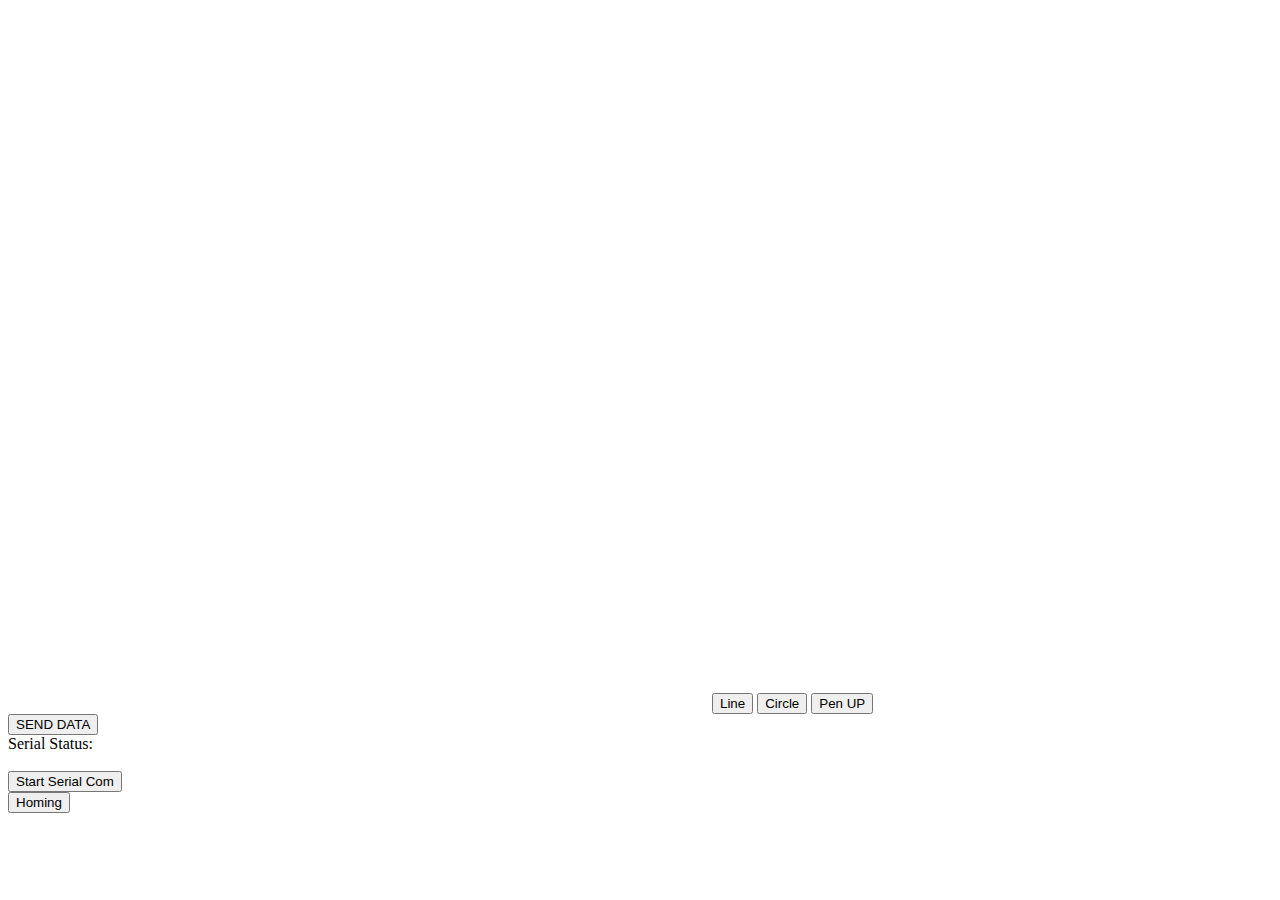
==== layout/index.html @ 051b1122 "Merge branch 'main' of https://github.com/dede-amdp/robotics1_proj" ====
<!DOCTYPE html>
<html lang="en">
<title>Robotics M1 Project</title>

<head>
    <link rel="stylesheet" href="/style.css" />
    <script type="text/javascript" src="/eel.js"></script>
    <script type="text/javascript" src="/cnv.js" defer></script>
    <script type="text/javascript" src="/manipulator.js" defer></script>
    <script type="text/javascript" src="/main.js" defer></script>
    
    <!--<script type="text/javascript" src="/p5.min.js" defer></script> -->
</head>

<body>
    <!--<h1>Hello, Trajectory Test :D</h1>-->
    <canvas id="input_canvas" width="700" , height="700"></canvas>
    <button class="button-styled" id="line-btn">Line</button>
    <button class="button-styled" id="circle-btn">Circle</button>
    <button class="button-styled" id="penup-btn">Pen UP</button><br>
    <button id="send_data_btn" class="button-styled">SEND DATA</button><br>
    <div class="status-led">Serial Status: <span class="status offline" id="status-dot"></span></div><br>
    <button id="start-serial-btn" class="button-styled">Start Serial Com</button><br>
    <button id="homing-btn" class="button-styled">Homing</button><br>
</body>

</html>
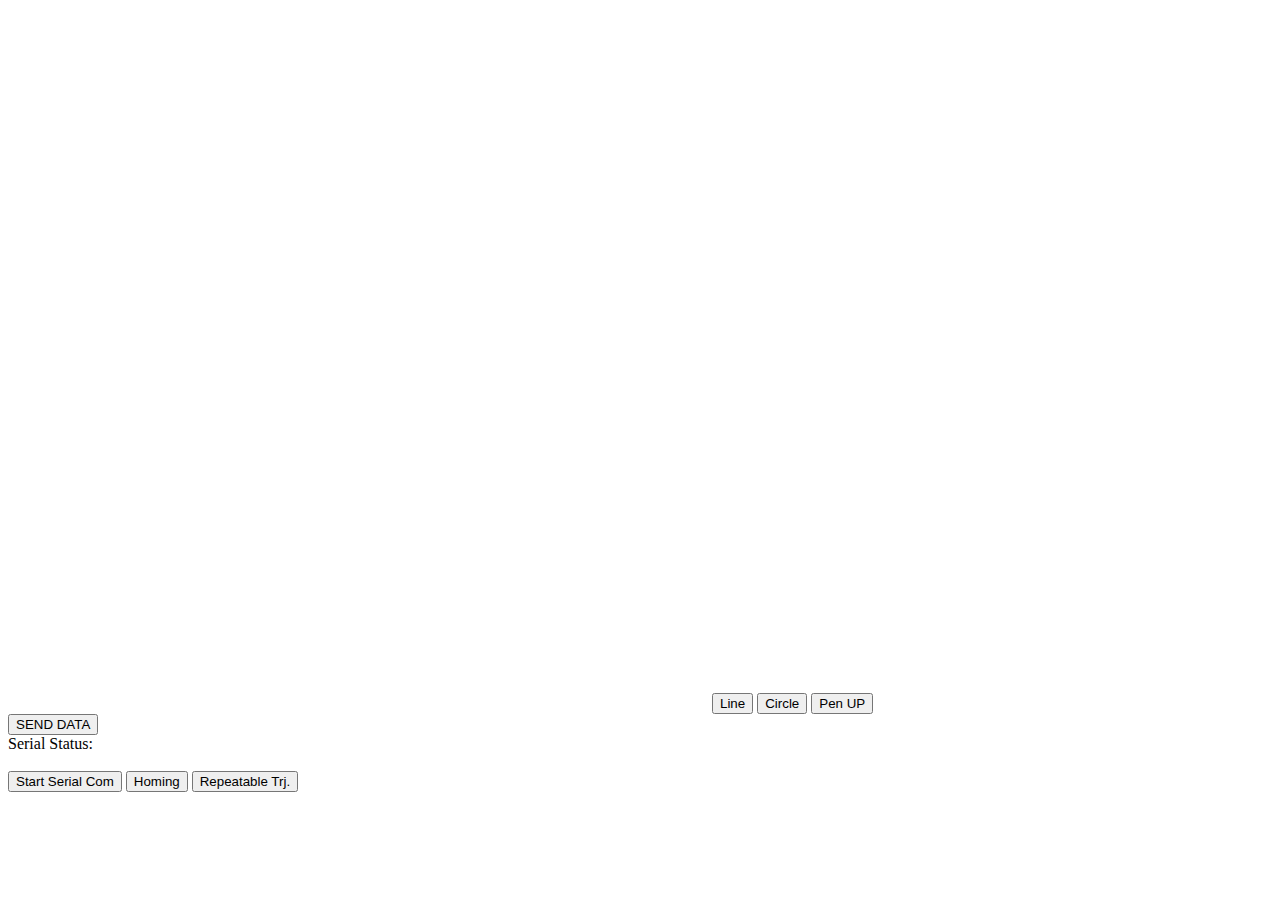
==== commit 4fa967dc: "Added repeatable trajectory button" ====
--- a/layout/index.html
+++ b/layout/index.html
@@ -20,8 +20,9 @@
     <button class="button-styled" id="penup-btn">Pen UP</button><br>
     <button id="send_data_btn" class="button-styled">SEND DATA</button><br>
     <div class="status-led">Serial Status: <span class="status offline" id="status-dot"></span></div><br>
-    <button id="start-serial-btn" class="button-styled">Start Serial Com</button><br>
-    <button id="homing-btn" class="button-styled">Homing</button><br>
+    <button id="start-serial-btn" class="button-styled">Start Serial Com</button>
+    <button id="homing-btn" class="button-styled">Homing</button>
+    <button id="repeatable-btn" class="button-styled">Repeatable Trj.</button><br>
 </body>
 
 </html>